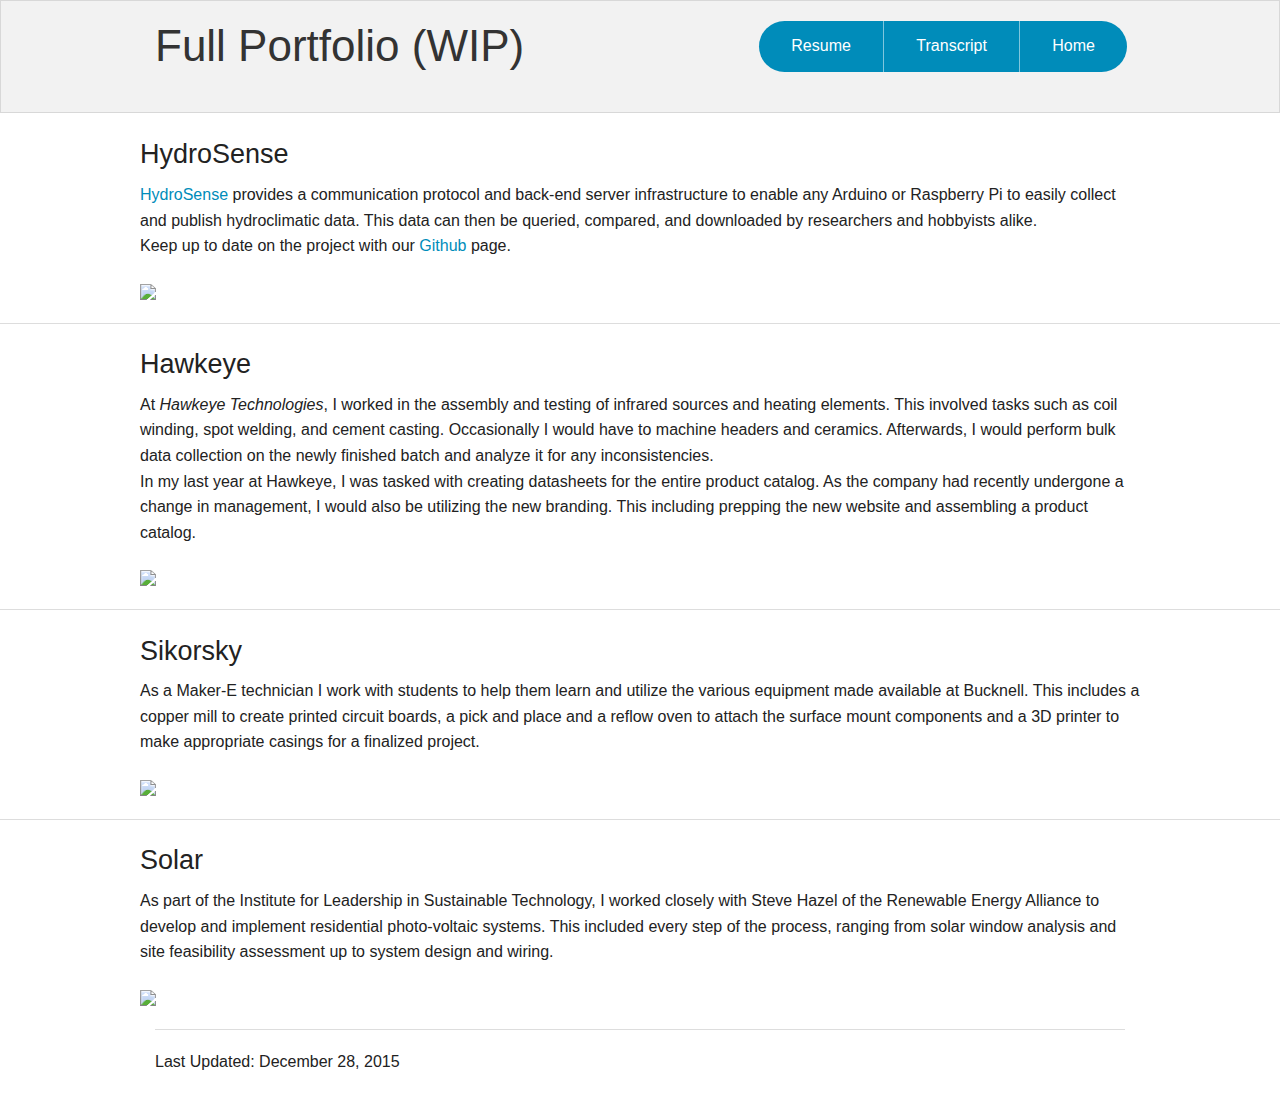
==== portfolio.html @ b395ec9e "Moving website to git" ====
<!doctype html>
<!--Matthew Hawkins Personal Website Portfolio Page-->

<html class="no-js" lang="en">

  <head>
    <meta charset="utf-8" />
    <meta name="viewport" content="width=device-width, initial-scale=1.0" />
    <title>Hawkins Portfolio</title>
    <link rel="stylesheet" href="css/foundation.css" />

    <link rel="apple-touch-icon-precomposed" sizes="57x57" href="img/icons/apple-touch-icon-57x57.png" />
    <link rel="apple-touch-icon-precomposed" sizes="114x114" href="img/icons/apple-touch-icon-114x114.png" />
    <link rel="apple-touch-icon-precomposed" sizes="72x72" href="img/icons/apple-touch-icon-72x72.png" />
    <link rel="apple-touch-icon-precomposed" sizes="144x144" href="img/icons/apple-touch-icon-144x144.png" />
    <link rel="apple-touch-icon-precomposed" sizes="60x60" href="img/icons/apple-touch-icon-60x60.png" />
    <link rel="apple-touch-icon-precomposed" sizes="120x120" href="img/icons/apple-touch-icon-120x120.png" />
    <link rel="apple-touch-icon-precomposed" sizes="76x76" href="img/icons/apple-touch-icon-76x76.png" />
    <link rel="apple-touch-icon-precomposed" sizes="152x152" href="img/icons/apple-touch-icon-152x152.png" />
    <link rel="icon" type="image/png" href="img/icons/favicon-196x196.png" sizes="196x196" />
    <link rel="icon" type="image/png" href="img/icons/favicon-96x96.png" sizes="96x96" />
    <link rel="icon" type="image/png" href="img/icons/favicon-32x32.png" sizes="32x32" />
    <link rel="icon" type="image/png" href="img/icons/favicon-16x16.png" sizes="16x16" />
    <link rel="icon" type="image/png" href="img/icons/favicon-128.png" sizes="128x128" />
    <meta name="application-name" content="&nbsp;"/>
    <meta name="msapplication-TileColor" content="#FFFFFF" />
    <meta name="msapplication-TileImage" content="mstile-144x144.png" />
    <meta name="msapplication-square70x70logo" content="mstile-70x70.png" />
    <meta name="msapplication-square150x150logo" content="mstile-150x150.png" />
    <meta name="msapplication-wide310x150logo" content="mstile-310x150.png" />
    <meta name="msapplication-square310x310logo" content="mstile-310x310.png" />
  </head>

  <body>

    <div class="panel">
      <div class="row">
        <div class="small-only-text-center medium-only-text-center small-12 large-6 columns">
          <h1>Full Portfolio (WIP)</h1>
        </div>
        <div class="small-12 large-6 large-right columns">
          <ul class="button-group round large-text-right medium-text-center stack-for-small">
            <li><a href="docs/Hawkins_Resume.pdf" target="_blank" class="button">Resume</a></li>
            <li><a href="docs/Hawkins_Transcript_(Unofficial).pdf" target="_blank" class="button">Transcript</a></li>
            <li><a href="http://www.eg.bucknell.edu/~mah045/" class="button">Home</a></li>
          </ul>
        </div>
      </div>
    </div>

    <a id="HydroSense"></a>
    <div class="row">
        <h3>HydroSense</h3>
        <p>
            <a href="https://www.eg.bucknell.edu/~amm042/hydrosense/about-the-project/" target="_blank">HydroSense</a> provides a communication protocol and back-end server infrastructure to enable any Arduino or Raspberry Pi to easily collect and publish hydroclimatic data. This data can then be queried, compared, and downloaded by researchers and hobbyists alike. <br>
            Keep up to date on the project with our
            <a href="https://github.com/HydroSense" target="_blank">Github</a> page.
        </p>
        <img src="http://placehold.it/1200x500&text=[HydroSense]">
    </div>
    <hr><a id="Hawkeye"></a>
    <div class="row">
        <h3>Hawkeye</h3>
        <p>
            At <i>Hawkeye Technologies</i>, I worked in the assembly and testing of infrared sources and heating elements. This involved tasks such as coil winding, spot welding, and cement casting. Occasionally I would have to machine headers and ceramics. Afterwards, I would perform bulk data collection on the newly finished batch and analyze it for any inconsistencies. <br>
            In my last year at Hawkeye, I was tasked with creating datasheets for the entire product catalog. As the company had recently undergone a change in management, I would also be utilizing the new branding. This including prepping the new website and assembling a product catalog.
        </p>
        <img src="http://placehold.it/1200x500&text=[Hawkeye]">
    </div>
    <hr><a id="Sikorsky"></a>
    <div class="row">
        <h3>Sikorsky</h3>
        <p>
            As a Maker-E technician I work with students to help them learn and utilize the various equipment made available at Bucknell. This includes a copper mill to create printed circuit boards, a pick and place and a reflow oven to attach the surface mount components and a 3D printer to make appropriate casings for a finalized project.
        </p>
        <img src="http://placehold.it/1200x500&text=[Maker-E]">
    </div>
    <hr><a id="Solar"></a>
    <div class="row">
        <h3>Solar</h3>
        <p>
            As part of the Institute for Leadership in Sustainable Technology, I worked closely with Steve Hazel of the Renewable Energy Alliance to develop and implement residential photo-voltaic systems. This included every step of the process, ranging from solar window analysis and site feasibility assessment up to system design and wiring.
        </p>
        <img src="http://placehold.it/1200x500&text=[Solar]">
    </div>

    <footer class="row">
      <div class="large-12 columns">
        <hr/>
        <div class="row">
          <div class="large-6 columns">
            <p>Last Updated: December 28, 2015</p>
          </div>
        </div>
      </div>
    </footer>

  </body>

</html>
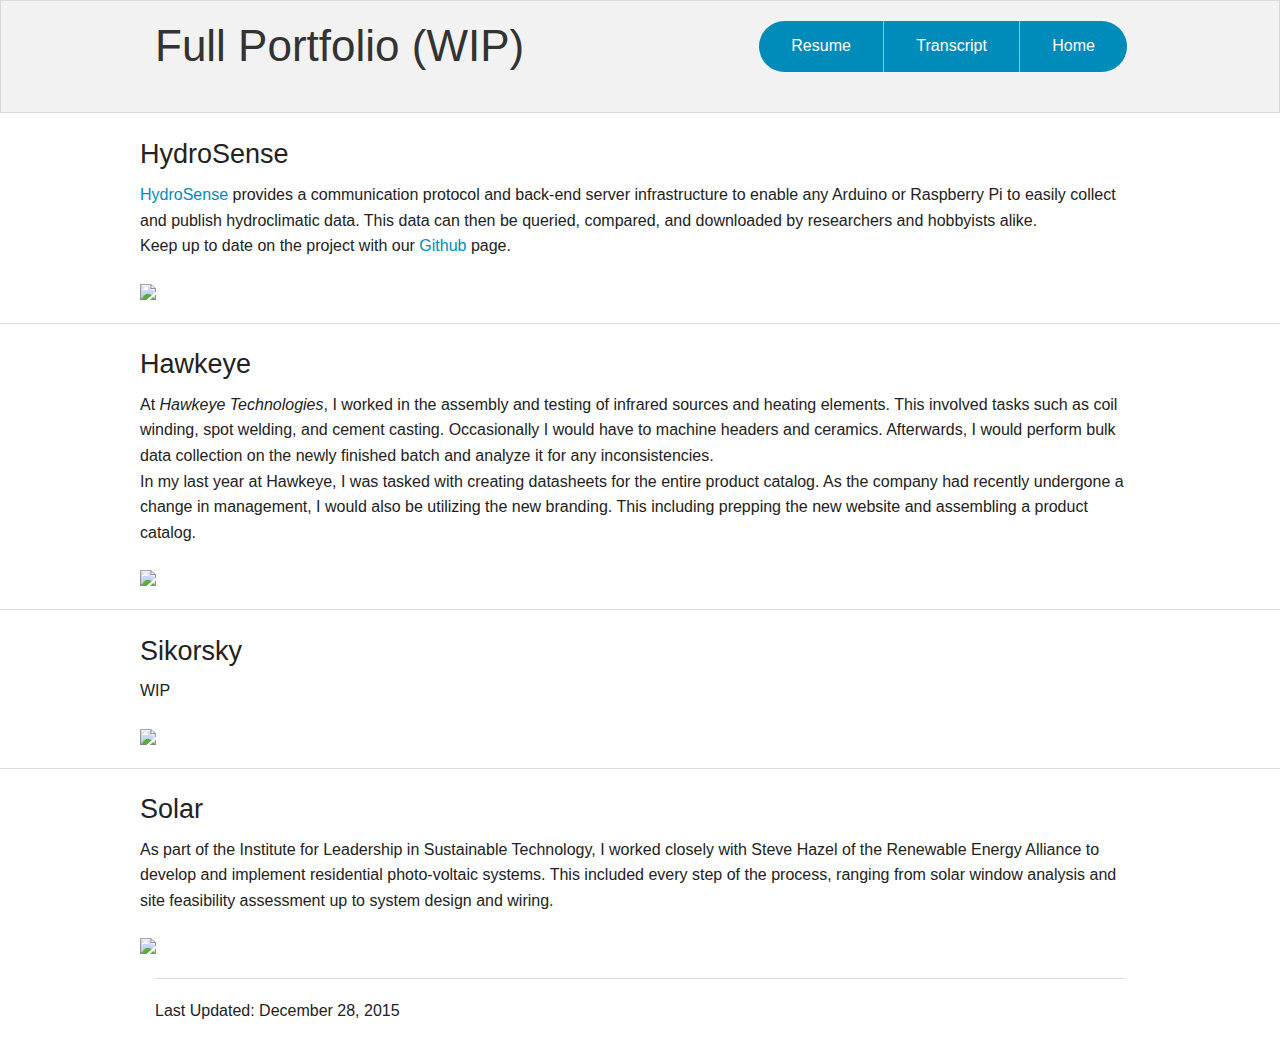
==== commit 49abc8e3: "Updated resume" ====
--- a/portfolio.html
+++ b/portfolio.html
@@ -71,7 +71,7 @@
     <div class="row">
         <h3>Sikorsky</h3>
         <p>
-            As a Maker-E technician I work with students to help them learn and utilize the various equipment made available at Bucknell. This includes a copper mill to create printed circuit boards, a pick and place and a reflow oven to attach the surface mount components and a 3D printer to make appropriate casings for a finalized project.
+            WIP
         </p>
         <img src="http://placehold.it/1200x500&text=[Maker-E]">
     </div>
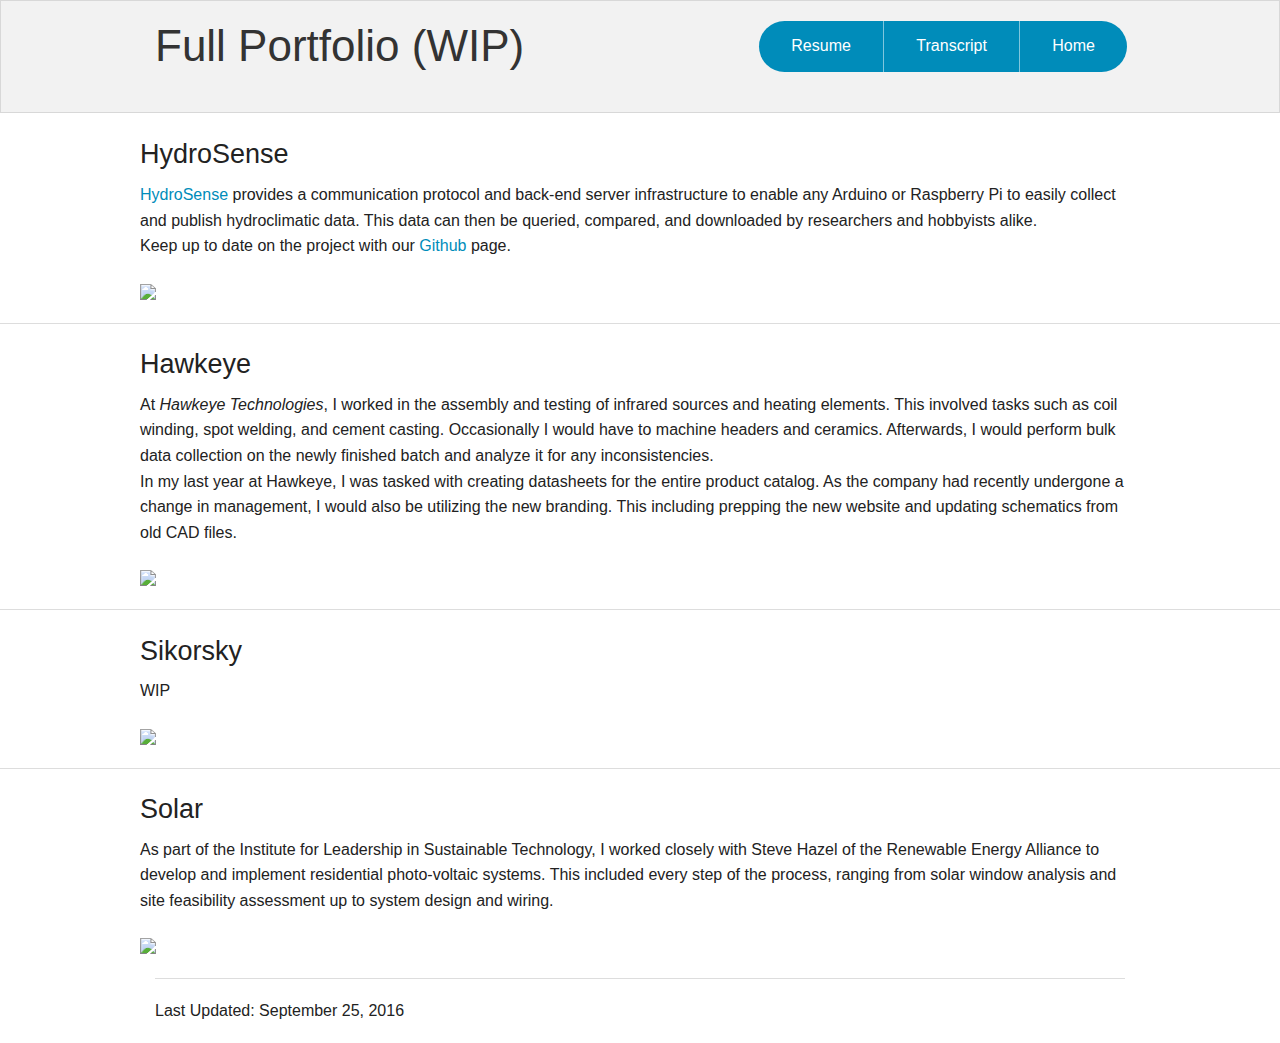
==== commit e8c0c367: "Updated intro and cleaned up paragraph formatting" ====
--- a/portfolio.html
+++ b/portfolio.html
@@ -1,5 +1,7 @@
 <!doctype html>
 <!--Matthew Hawkins Personal Website Portfolio Page-->
+<!--Built with Zurb's Foundation 5.5.2-->
+<!--http://foundation.zurb.com/-->
 
 <html class="no-js" lang="en">
 
@@ -52,9 +54,11 @@
     <div class="row">
         <h3>HydroSense</h3>
         <p>
-            <a href="https://www.eg.bucknell.edu/~amm042/hydrosense/about-the-project/" target="_blank">HydroSense</a> provides a communication protocol and back-end server infrastructure to enable any Arduino or Raspberry Pi to easily collect and publish hydroclimatic data. This data can then be queried, compared, and downloaded by researchers and hobbyists alike. <br>
-            Keep up to date on the project with our
-            <a href="https://github.com/HydroSense" target="_blank">Github</a> page.
+            <a href="https://www.eg.bucknell.edu/~amm042/hydrosense/about-the-project/" target="_blank">HydroSense</a> 
+            provides a communication protocol and back-end server infrastructure 
+            to enable any Arduino or Raspberry Pi to easily collect and publish hydroclimatic data. 
+            This data can then be queried, compared, and downloaded by researchers and hobbyists alike. <br>
+            Keep up to date on the project with our <a href="https://github.com/HydroSense" target="_blank">Github</a> page.
         </p>
         <img src="http://placehold.it/1200x500&text=[HydroSense]">
     </div>
@@ -62,8 +66,13 @@
     <div class="row">
         <h3>Hawkeye</h3>
         <p>
-            At <i>Hawkeye Technologies</i>, I worked in the assembly and testing of infrared sources and heating elements. This involved tasks such as coil winding, spot welding, and cement casting. Occasionally I would have to machine headers and ceramics. Afterwards, I would perform bulk data collection on the newly finished batch and analyze it for any inconsistencies. <br>
-            In my last year at Hawkeye, I was tasked with creating datasheets for the entire product catalog. As the company had recently undergone a change in management, I would also be utilizing the new branding. This including prepping the new website and assembling a product catalog.
+            At <i>Hawkeye Technologies</i>, I worked in the assembly and testing of infrared sources and heating elements. 
+            This involved tasks such as coil winding, spot welding, and cement casting. 
+            Occasionally I would have to machine headers and ceramics. 
+            Afterwards, I would perform bulk data collection on the newly finished batch and analyze it for any inconsistencies. <br>
+            In my last year at Hawkeye, I was tasked with creating datasheets for the entire product catalog. 
+            As the company had recently undergone a change in management, I would also be utilizing the new branding. 
+            This including prepping the new website and updating schematics from old CAD files.
         </p>
         <img src="http://placehold.it/1200x500&text=[Hawkeye]">
     </div>
@@ -73,13 +82,16 @@
         <p>
             WIP
         </p>
-        <img src="http://placehold.it/1200x500&text=[Maker-E]">
+        <img src="http://placehold.it/1200x500&text=[Sikorsky]">
     </div>
     <hr><a id="Solar"></a>
     <div class="row">
         <h3>Solar</h3>
         <p>
-            As part of the Institute for Leadership in Sustainable Technology, I worked closely with Steve Hazel of the Renewable Energy Alliance to develop and implement residential photo-voltaic systems. This included every step of the process, ranging from solar window analysis and site feasibility assessment up to system design and wiring.
+            As part of the Institute for Leadership in Sustainable Technology, 
+            I worked closely with Steve Hazel of the Renewable Energy Alliance to develop and implement residential photo-voltaic systems. 
+            This included every step of the process, 
+            ranging from solar window analysis and site feasibility assessment up to system design and wiring.
         </p>
         <img src="http://placehold.it/1200x500&text=[Solar]">
     </div>
@@ -89,7 +101,7 @@
         <hr/>
         <div class="row">
           <div class="large-6 columns">
-            <p>Last Updated: December 28, 2015</p>
+            <p>Last Updated: September 25, 2016</p>
           </div>
         </div>
       </div>
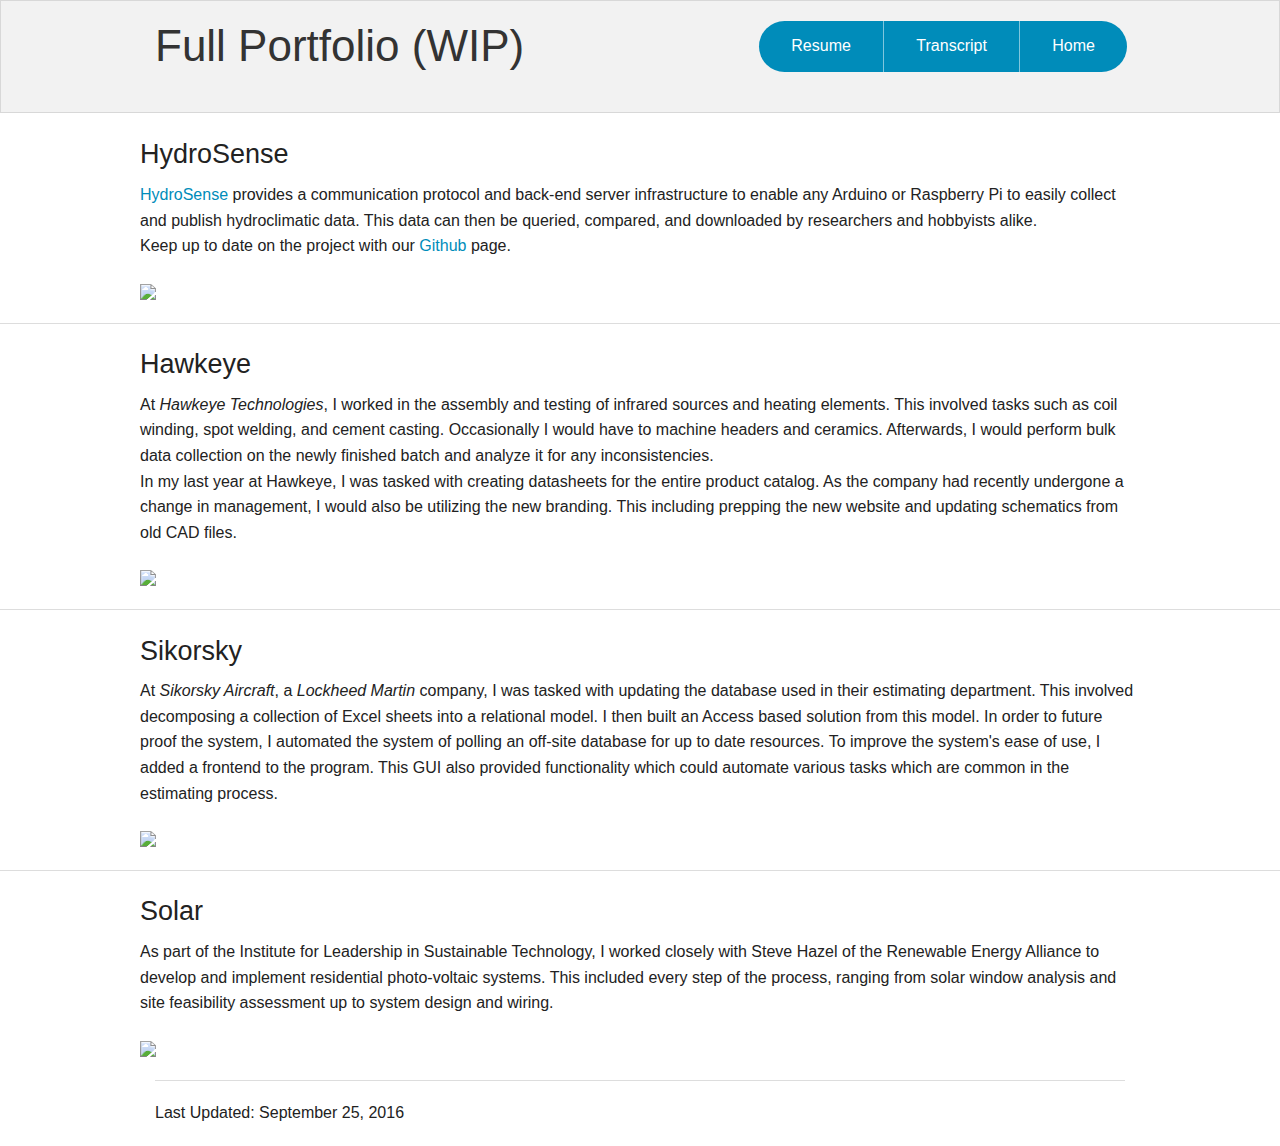
==== commit 2fa701de: "Added Sikorsky portfolio summary" ====
--- a/portfolio.html
+++ b/portfolio.html
@@ -80,7 +80,13 @@
     <div class="row">
         <h3>Sikorsky</h3>
         <p>
-            WIP
+            At <i>Sikorsky Aircraft</i>, a <i>Lockheed Martin</i> company, 
+            I was tasked with updating the database used in their estimating department. 
+            This involved decomposing a collection of Excel sheets into a relational model. 
+            I then built an Access based solution from this model. 
+            In order to future proof the system, I automated the system of polling an off-site database for up to date resources. 
+            To improve the system's ease of use, I added a frontend to the program.
+            This GUI also provided functionality which could automate various tasks which are common in the estimating process. 
         </p>
         <img src="http://placehold.it/1200x500&text=[Sikorsky]">
     </div>
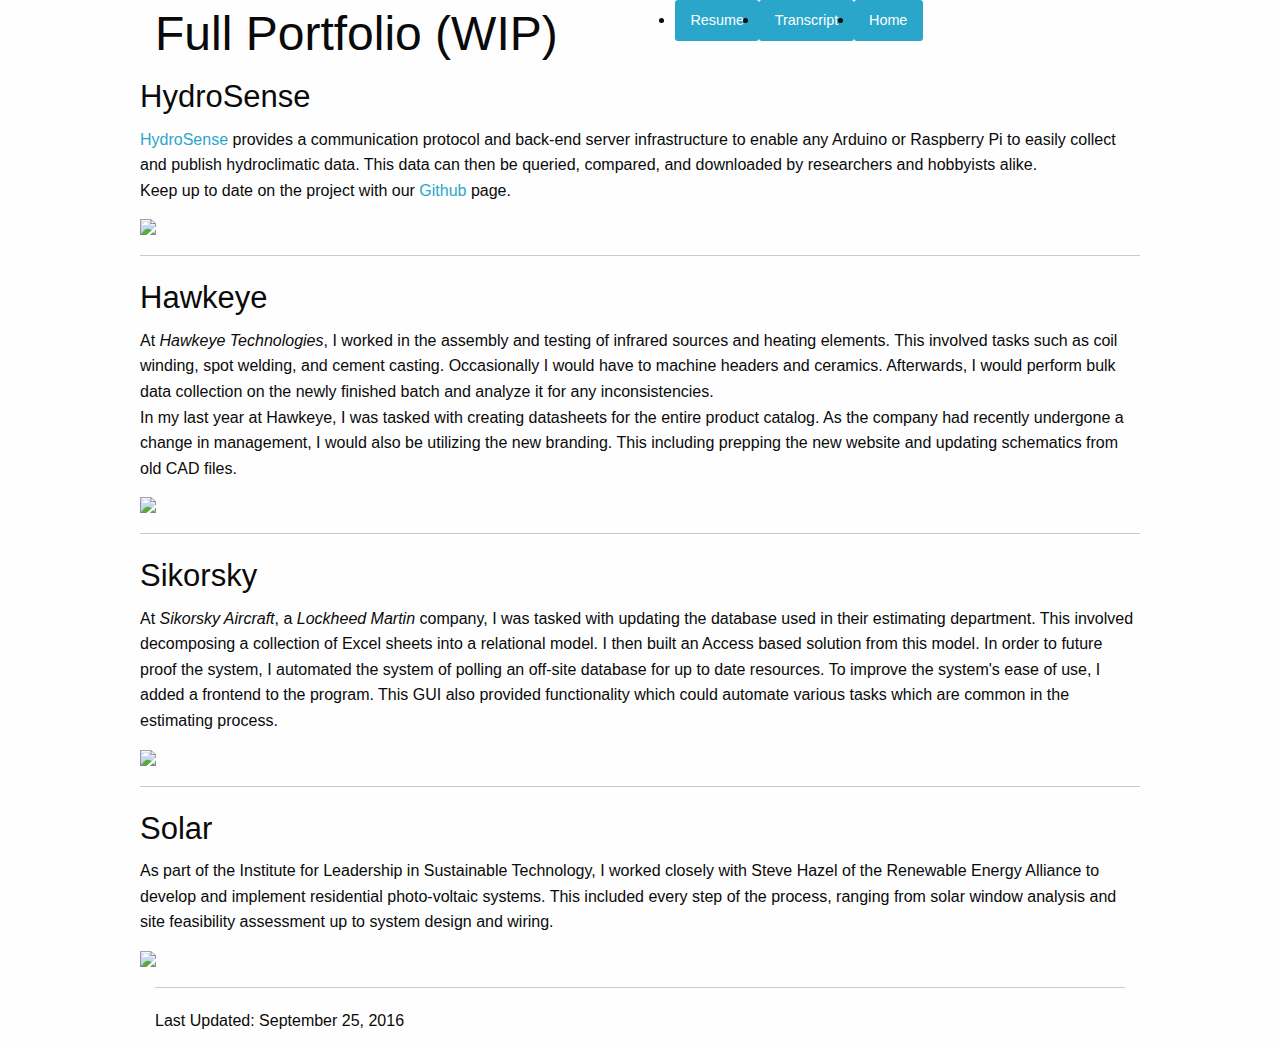
==== commit cc9ecf8d: "Updated resume with different tabs" ====
--- a/portfolio.html
+++ b/portfolio.html
@@ -1,118 +1,118 @@
-<!doctype html>
-<!--Matthew Hawkins Personal Website Portfolio Page-->
-<!--Built with Zurb's Foundation 5.5.2-->
-<!--http://foundation.zurb.com/-->
-
-<html class="no-js" lang="en">
-
-  <head>
-    <meta charset="utf-8" />
-    <meta name="viewport" content="width=device-width, initial-scale=1.0" />
-    <title>Hawkins Portfolio</title>
-    <link rel="stylesheet" href="css/foundation.css" />
-
-    <link rel="apple-touch-icon-precomposed" sizes="57x57" href="img/icons/apple-touch-icon-57x57.png" />
-    <link rel="apple-touch-icon-precomposed" sizes="114x114" href="img/icons/apple-touch-icon-114x114.png" />
-    <link rel="apple-touch-icon-precomposed" sizes="72x72" href="img/icons/apple-touch-icon-72x72.png" />
-    <link rel="apple-touch-icon-precomposed" sizes="144x144" href="img/icons/apple-touch-icon-144x144.png" />
-    <link rel="apple-touch-icon-precomposed" sizes="60x60" href="img/icons/apple-touch-icon-60x60.png" />
-    <link rel="apple-touch-icon-precomposed" sizes="120x120" href="img/icons/apple-touch-icon-120x120.png" />
-    <link rel="apple-touch-icon-precomposed" sizes="76x76" href="img/icons/apple-touch-icon-76x76.png" />
-    <link rel="apple-touch-icon-precomposed" sizes="152x152" href="img/icons/apple-touch-icon-152x152.png" />
-    <link rel="icon" type="image/png" href="img/icons/favicon-196x196.png" sizes="196x196" />
-    <link rel="icon" type="image/png" href="img/icons/favicon-96x96.png" sizes="96x96" />
-    <link rel="icon" type="image/png" href="img/icons/favicon-32x32.png" sizes="32x32" />
-    <link rel="icon" type="image/png" href="img/icons/favicon-16x16.png" sizes="16x16" />
-    <link rel="icon" type="image/png" href="img/icons/favicon-128.png" sizes="128x128" />
-    <meta name="application-name" content="&nbsp;"/>
-    <meta name="msapplication-TileColor" content="#FFFFFF" />
-    <meta name="msapplication-TileImage" content="mstile-144x144.png" />
-    <meta name="msapplication-square70x70logo" content="mstile-70x70.png" />
-    <meta name="msapplication-square150x150logo" content="mstile-150x150.png" />
-    <meta name="msapplication-wide310x150logo" content="mstile-310x150.png" />
-    <meta name="msapplication-square310x310logo" content="mstile-310x310.png" />
-  </head>
-
-  <body>
-
-    <div class="panel">
-      <div class="row">
-        <div class="small-only-text-center medium-only-text-center small-12 large-6 columns">
-          <h1>Full Portfolio (WIP)</h1>
-        </div>
-        <div class="small-12 large-6 large-right columns">
-          <ul class="button-group round large-text-right medium-text-center stack-for-small">
-            <li><a href="docs/Hawkins_Resume.pdf" target="_blank" class="button">Resume</a></li>
-            <li><a href="docs/Hawkins_Transcript_(Unofficial).pdf" target="_blank" class="button">Transcript</a></li>
-            <li><a href="http://www.eg.bucknell.edu/~mah045/" class="button">Home</a></li>
-          </ul>
-        </div>
-      </div>
-    </div>
-
-    <a id="HydroSense"></a>
-    <div class="row">
-        <h3>HydroSense</h3>
-        <p>
-            <a href="https://www.eg.bucknell.edu/~amm042/hydrosense/about-the-project/" target="_blank">HydroSense</a> 
-            provides a communication protocol and back-end server infrastructure 
-            to enable any Arduino or Raspberry Pi to easily collect and publish hydroclimatic data. 
-            This data can then be queried, compared, and downloaded by researchers and hobbyists alike. <br>
-            Keep up to date on the project with our <a href="https://github.com/HydroSense" target="_blank">Github</a> page.
-        </p>
-        <img src="http://placehold.it/1200x500&text=[HydroSense]">
-    </div>
-    <hr><a id="Hawkeye"></a>
-    <div class="row">
-        <h3>Hawkeye</h3>
-        <p>
-            At <i>Hawkeye Technologies</i>, I worked in the assembly and testing of infrared sources and heating elements. 
-            This involved tasks such as coil winding, spot welding, and cement casting. 
-            Occasionally I would have to machine headers and ceramics. 
-            Afterwards, I would perform bulk data collection on the newly finished batch and analyze it for any inconsistencies. <br>
-            In my last year at Hawkeye, I was tasked with creating datasheets for the entire product catalog. 
-            As the company had recently undergone a change in management, I would also be utilizing the new branding. 
-            This including prepping the new website and updating schematics from old CAD files.
-        </p>
-        <img src="http://placehold.it/1200x500&text=[Hawkeye]">
-    </div>
-    <hr><a id="Sikorsky"></a>
-    <div class="row">
-        <h3>Sikorsky</h3>
-        <p>
-            At <i>Sikorsky Aircraft</i>, a <i>Lockheed Martin</i> company, 
-            I was tasked with updating the database used in their estimating department. 
-            This involved decomposing a collection of Excel sheets into a relational model. 
-            I then built an Access based solution from this model. 
-            In order to future proof the system, I automated the system of polling an off-site database for up to date resources. 
-            To improve the system's ease of use, I added a frontend to the program.
-            This GUI also provided functionality which could automate various tasks which are common in the estimating process. 
-        </p>
-        <img src="http://placehold.it/1200x500&text=[Sikorsky]">
-    </div>
-    <hr><a id="Solar"></a>
-    <div class="row">
-        <h3>Solar</h3>
-        <p>
-            As part of the Institute for Leadership in Sustainable Technology, 
-            I worked closely with Steve Hazel of the Renewable Energy Alliance to develop and implement residential photo-voltaic systems. 
-            This included every step of the process, 
-            ranging from solar window analysis and site feasibility assessment up to system design and wiring.
-        </p>
-        <img src="http://placehold.it/1200x500&text=[Solar]">
-    </div>
-
-    <footer class="row">
-      <div class="large-12 columns">
-        <hr/>
-        <div class="row">
-          <div class="large-6 columns">
-            <p>Last Updated: September 25, 2016</p>
-          </div>
-        </div>
-      </div>
-    </footer>
-
-  </body>
-
-</html>
+<!doctype html>
+<!--Matthew Hawkins Personal Website Portfolio Page-->
+<!--Built with Zurb's Foundation 5.5.2-->
+<!--http://foundation.zurb.com/-->
+
+<html class="no-js" lang="en">
+
+  <head>
+    <meta charset="utf-8" />
+    <meta name="viewport" content="width=device-width, initial-scale=1.0" />
+    <title>Hawkins Portfolio</title>
+    <link rel="stylesheet" href="css/foundation.css" />
+
+    <link rel="apple-touch-icon-precomposed" sizes="57x57" href="img/icons/apple-touch-icon-57x57.png" />
+    <link rel="apple-touch-icon-precomposed" sizes="114x114" href="img/icons/apple-touch-icon-114x114.png" />
+    <link rel="apple-touch-icon-precomposed" sizes="72x72" href="img/icons/apple-touch-icon-72x72.png" />
+    <link rel="apple-touch-icon-precomposed" sizes="144x144" href="img/icons/apple-touch-icon-144x144.png" />
+    <link rel="apple-touch-icon-precomposed" sizes="60x60" href="img/icons/apple-touch-icon-60x60.png" />
+    <link rel="apple-touch-icon-precomposed" sizes="120x120" href="img/icons/apple-touch-icon-120x120.png" />
+    <link rel="apple-touch-icon-precomposed" sizes="76x76" href="img/icons/apple-touch-icon-76x76.png" />
+    <link rel="apple-touch-icon-precomposed" sizes="152x152" href="img/icons/apple-touch-icon-152x152.png" />
+    <link rel="icon" type="image/png" href="img/icons/favicon-196x196.png" sizes="196x196" />
+    <link rel="icon" type="image/png" href="img/icons/favicon-96x96.png" sizes="96x96" />
+    <link rel="icon" type="image/png" href="img/icons/favicon-32x32.png" sizes="32x32" />
+    <link rel="icon" type="image/png" href="img/icons/favicon-16x16.png" sizes="16x16" />
+    <link rel="icon" type="image/png" href="img/icons/favicon-128.png" sizes="128x128" />
+    <meta name="application-name" content="&nbsp;"/>
+    <meta name="msapplication-TileColor" content="#FFFFFF" />
+    <meta name="msapplication-TileImage" content="mstile-144x144.png" />
+    <meta name="msapplication-square70x70logo" content="mstile-70x70.png" />
+    <meta name="msapplication-square150x150logo" content="mstile-150x150.png" />
+    <meta name="msapplication-wide310x150logo" content="mstile-310x150.png" />
+    <meta name="msapplication-square310x310logo" content="mstile-310x310.png" />
+  </head>
+
+  <body>
+
+    <div class="panel">
+      <div class="row">
+        <div class="small-only-text-center medium-only-text-center small-12 large-6 columns">
+          <h1>Full Portfolio (WIP)</h1>
+        </div>
+        <div class="small-12 large-6 large-right columns">
+          <ul class="button-group round large-text-right medium-text-center stack-for-small">
+            <li><a href="docs/Hawkins_Resume.pdf" target="_blank" class="button">Resume</a></li>
+            <li><a href="docs/Hawkins_Transcript_(Unofficial).pdf" target="_blank" class="button">Transcript</a></li>
+            <li><a href="http://www.eg.bucknell.edu/~mah045/" class="button">Home</a></li>
+          </ul>
+        </div>
+      </div>
+    </div>
+
+    <a id="HydroSense"></a>
+    <div class="row">
+        <h3>HydroSense</h3>
+        <p>
+            <a href="https://www.eg.bucknell.edu/~amm042/hydrosense/about-the-project/" target="_blank">HydroSense</a> 
+            provides a communication protocol and back-end server infrastructure 
+            to enable any Arduino or Raspberry Pi to easily collect and publish hydroclimatic data. 
+            This data can then be queried, compared, and downloaded by researchers and hobbyists alike. <br>
+            Keep up to date on the project with our <a href="https://github.com/HydroSense" target="_blank">Github</a> page.
+        </p>
+        <img src="http://placehold.it/1200x500&text=[HydroSense]">
+    </div>
+    <hr><a id="Hawkeye"></a>
+    <div class="row">
+        <h3>Hawkeye</h3>
+        <p>
+            At <i>Hawkeye Technologies</i>, I worked in the assembly and testing of infrared sources and heating elements. 
+            This involved tasks such as coil winding, spot welding, and cement casting. 
+            Occasionally I would have to machine headers and ceramics. 
+            Afterwards, I would perform bulk data collection on the newly finished batch and analyze it for any inconsistencies. <br>
+            In my last year at Hawkeye, I was tasked with creating datasheets for the entire product catalog. 
+            As the company had recently undergone a change in management, I would also be utilizing the new branding. 
+            This including prepping the new website and updating schematics from old CAD files.
+        </p>
+        <img src="http://placehold.it/1200x500&text=[Hawkeye]">
+    </div>
+    <hr><a id="Sikorsky"></a>
+    <div class="row">
+        <h3>Sikorsky</h3>
+        <p>
+            At <i>Sikorsky Aircraft</i>, a <i>Lockheed Martin</i> company, 
+            I was tasked with updating the database used in their estimating department. 
+            This involved decomposing a collection of Excel sheets into a relational model. 
+            I then built an Access based solution from this model. 
+            In order to future proof the system, I automated the system of polling an off-site database for up to date resources. 
+            To improve the system's ease of use, I added a frontend to the program.
+            This GUI also provided functionality which could automate various tasks which are common in the estimating process. 
+        </p>
+        <img src="http://placehold.it/1200x500&text=[Sikorsky]">
+    </div>
+    <hr><a id="Solar"></a>
+    <div class="row">
+        <h3>Solar</h3>
+        <p>
+            As part of the Institute for Leadership in Sustainable Technology, 
+            I worked closely with Steve Hazel of the Renewable Energy Alliance to develop and implement residential photo-voltaic systems. 
+            This included every step of the process, 
+            ranging from solar window analysis and site feasibility assessment up to system design and wiring.
+        </p>
+        <img src="http://placehold.it/1200x500&text=[Solar]">
+    </div>
+
+    <footer class="row">
+      <div class="large-12 columns">
+        <hr/>
+        <div class="row">
+          <div class="large-6 columns">
+            <p>Last Updated: September 25, 2016</p>
+          </div>
+        </div>
+      </div>
+    </footer>
+
+  </body>
+
+</html>
